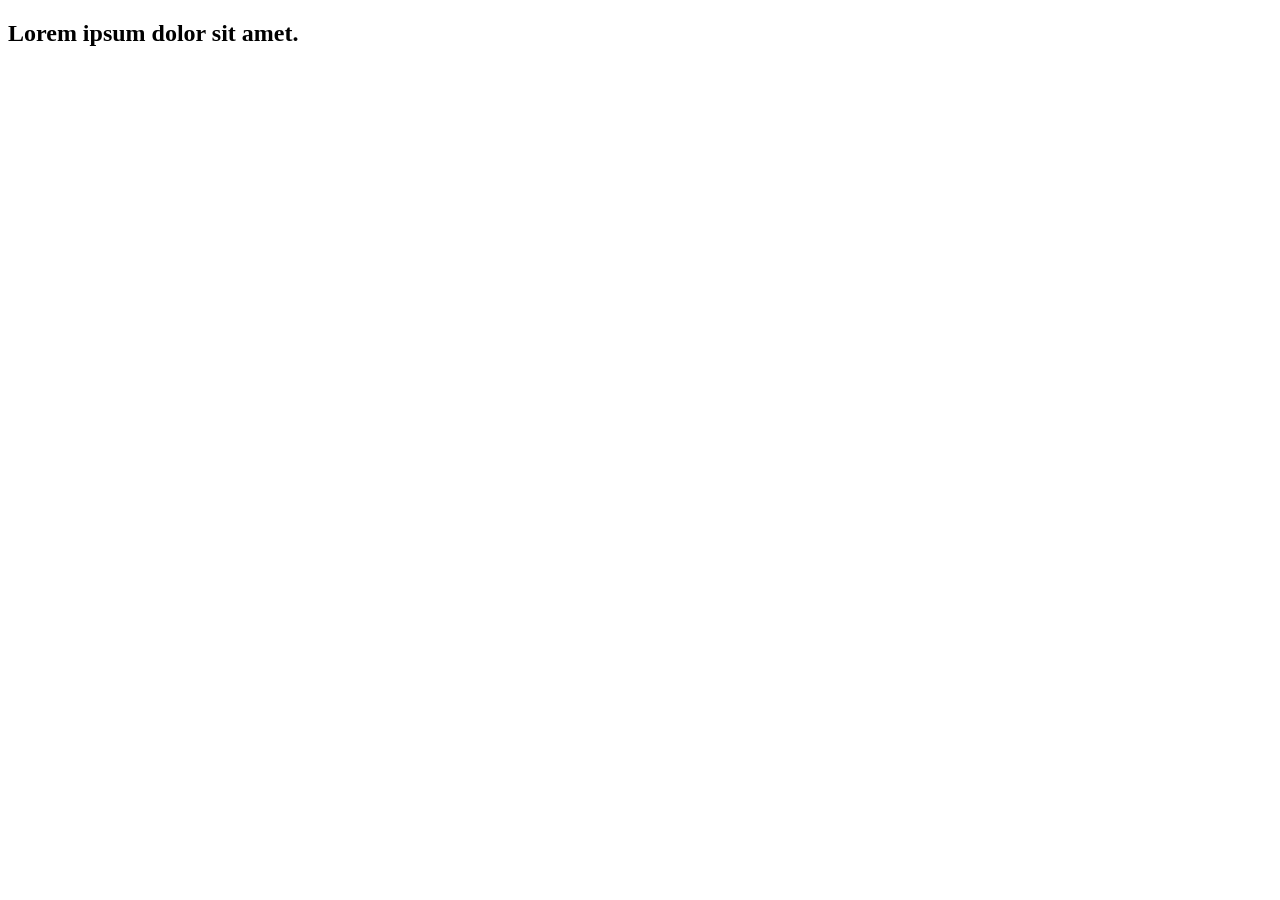
==== src/index.html @ ab3d9165 "Initial commit" ====
<!DOCTYPE html>
<html lang="en">
  <head>
    <meta charset="UTF-8" />
    <link rel="icon" type="image/svg+xml" href="/favicon.svg" />
    <meta name="viewport" content="width=device-width, initial-scale=1.0" />
    <title>Vanilla App Template</title>
    <link rel="stylesheet" href="./css/styles.css" />
  </head>
  <body>
    <load ="partials/header.html" />

    <section>
      <h1>Lorem ipsum dolor sit amet.</h1>
      <!-- Path to images as from index.html file -->
      <img src="./img/javascript.svg" alt="" />
    </section>

    <!-- Loads the specified .html file -->
    <load ="partials/vite-promo.html" />

    <script type="module" src="./main.js"></script>
  </body>
</html>
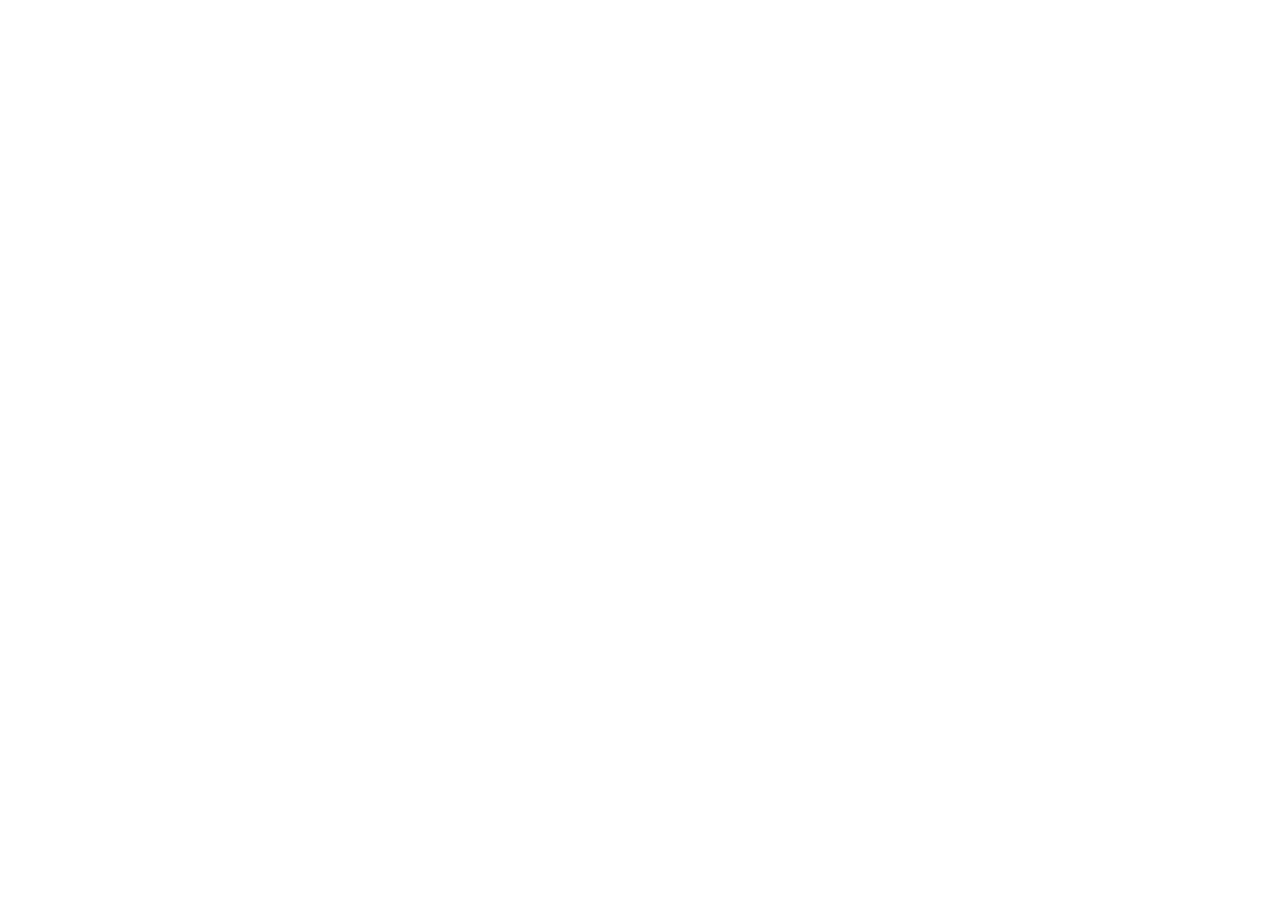
==== commit f24c8d05: "clone" ====
--- a/src/index.html
+++ b/src/index.html
@@ -8,16 +8,7 @@
     <link rel="stylesheet" href="./css/styles.css" />
   </head>
   <body>
-    <load ="partials/header.html" />
 
-    <section>
-      <h1>Lorem ipsum dolor sit amet.</h1>
-      <!-- Path to images as from index.html file -->
-      <img src="./img/javascript.svg" alt="" />
-    </section>
-
-    <!-- Loads the specified .html file -->
-    <load ="partials/vite-promo.html" />
 
     <script type="module" src="./main.js"></script>
   </body>
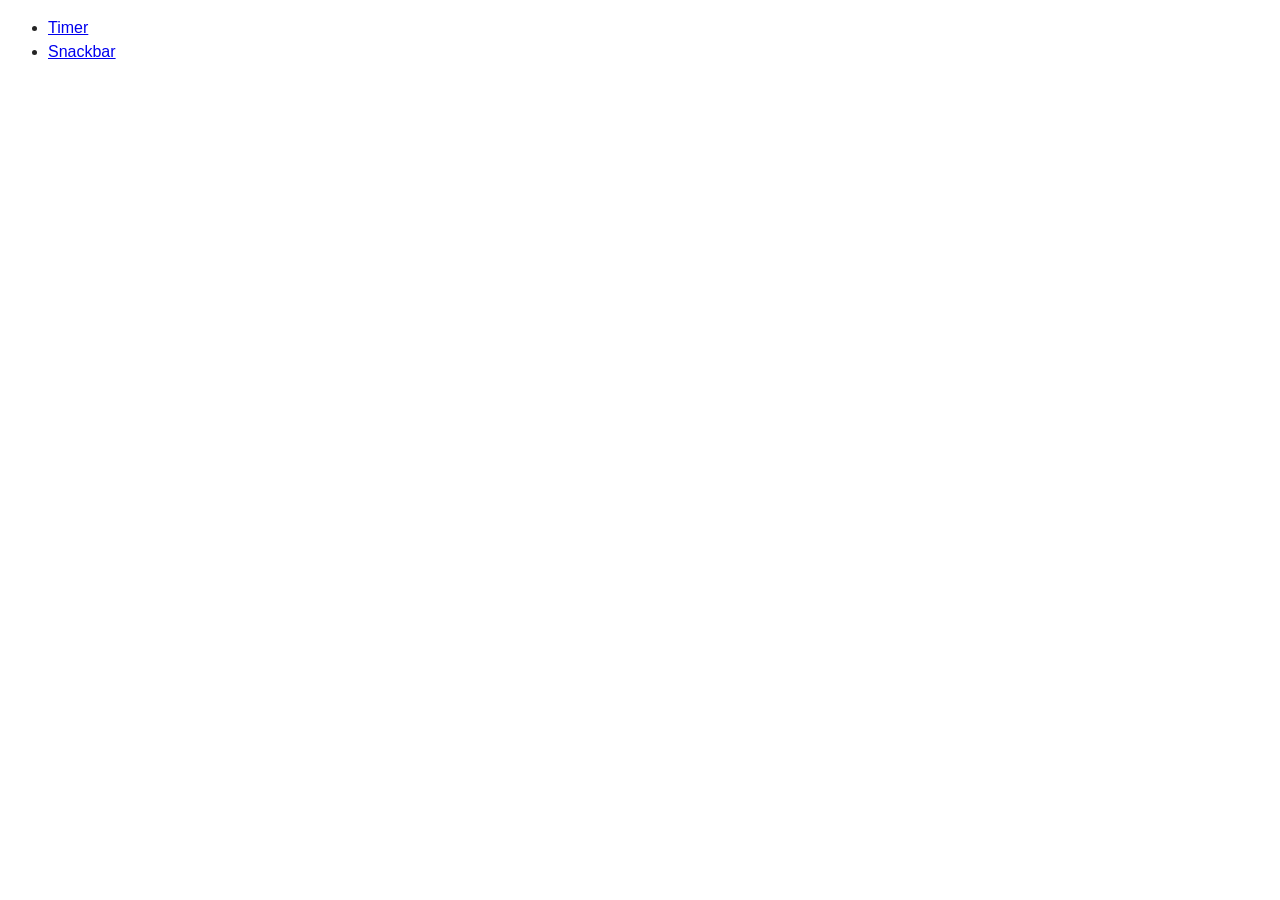
==== commit 6f14a79e: "reloading" ====
--- a/src/index.html
+++ b/src/index.html
@@ -1,15 +1,34 @@
 <!DOCTYPE html>
 <html lang="en">
+
+<head>
+  <meta charset="UTF-8" />
+  <link rel="icon" type="image/svg+xml" href="/favicon.svg" />
+  <meta name="viewport" content="width=device-width, initial-scale=1.0" />
+  <title>Vanilla App Template</title>
+  <link rel="stylesheet" href="./css/styles.css" />
+</head>
+
+<body>
+  <!DOCTYPE html>
+  <html lang="ru">
+
   <head>
     <meta charset="UTF-8" />
-    <link rel="icon" type="image/svg+xml" href="/favicon.svg" />
+    <meta http-equiv="X-UA-Compatible" content="IE=edge" />
     <meta name="viewport" content="width=device-width, initial-scale=1.0" />
-    <title>Vanilla App Template</title>
-    <link rel="stylesheet" href="./css/styles.css" />
+    <title>Homework 10</title>
+    <link rel="stylesheet" href="css/common.css" />
   </head>
+
   <body>
+    <ul>
+      <li><a href="./1-timer.html">Timer</a></li>
+      <li><a href="./2-snackbar.html">Snackbar</a></li>
+    </ul>
+  </body>
 
+  </html>
+</body>
 
-    <script type="module" src="./main.js"></script>
-  </body>
-</html>
+</html>
--- a/src/css/styles.css
+++ b/src/css/styles.css
@@ -0,0 +1,22 @@
+/**
+  |============================
+  | include css partials with
+  | default @import url()
+  |============================
+*/
+
+:root {
+    font-family: Inter, Avenir, Helvetica, Arial, sans-serif;
+    font-size: 16px;
+    line-height: 24px;
+    font-weight: 400;
+
+    color: #242424;
+    background-color: rgba(255, 255, 255, 0.87);
+
+    font-synthesis: none;
+    text-rendering: optimizeLegibility;
+    -webkit-font-smoothing: antialiased;
+    -moz-osx-font-smoothing: grayscale;
+    -webkit-text-size-adjust: 100%;
+}
